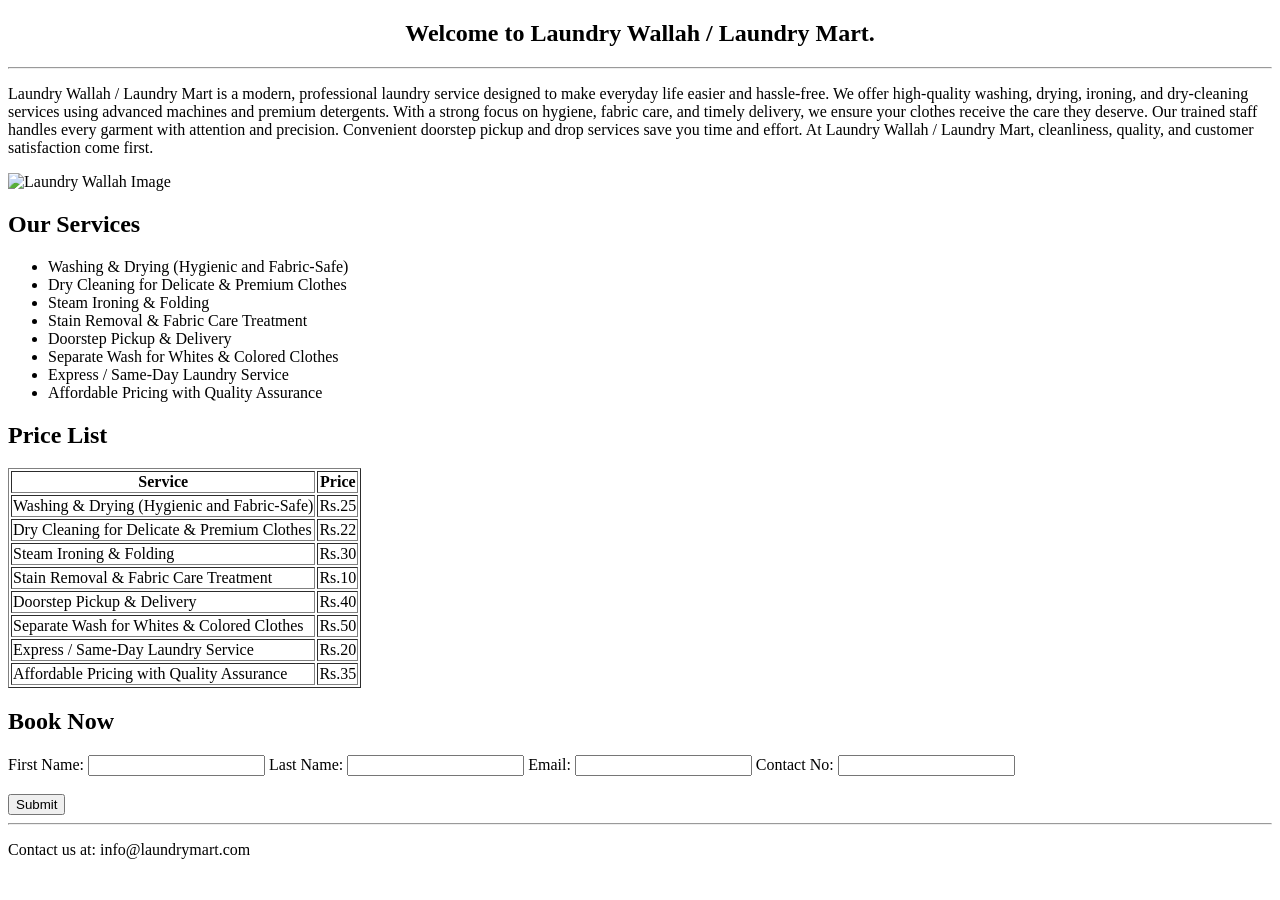
==== index.html @ 08901f00 "Add First Assignment MERN Full Stack Assignment Done." ====
<!DOCTYPE html>
<html lang="en">
<head>
    <meta charset="UTF-8">
    <meta name="viewport" content="width=device-width, initial-scale=1.0">
    <title>Laundry Wallah / Laundry Mart</title>
    
</head>
<body>
    <section id="Header Section" style="text-align: center;">
        <h1>Welcome to Laundry Wallah / Laundry Mart.</h1>
    </section><hr>

    <section id="About Section">
        <p>Laundry Wallah / Laundry Mart is a modern, professional laundry service designed to make everyday life easier and hassle-free. We offer high-quality washing, drying, ironing, and dry-cleaning services using advanced machines and premium detergents. With a strong focus on hygiene, fabric care, and timely delivery, we ensure your clothes receive the care they deserve. Our trained staff handles every garment with attention and precision. Convenient doorstep pickup and drop services save you time and effort. At Laundry Wallah / Laundry Mart, cleanliness, quality, and customer satisfaction come first.</p>
    </section>

    <section id="Image Section">
        <img src="L1.png" alt="Laundry Wallah Image" height="600px" width="400px">  
    </section>

    <section id="Services Section">
        <h2>Our Services</h2>
        <ul>
            <li>Washing & Drying (Hygienic and Fabric-Safe)</li>
            <li>Dry Cleaning for Delicate & Premium Clothes</li>
            <li>Steam Ironing & Folding</li>
            <li>Stain Removal & Fabric Care Treatment</li>
            <li>Doorstep Pickup & Delivery</li>
            <li>Separate Wash for Whites & Colored Clothes</li>
            <li>Express / Same-Day Laundry Service</li>
            <li>Affordable Pricing with Quality Assurance</li>
        </ul>
    </section>

    <section id="Price List Section">
        <h2>Price List</h2>
        <table border="1">
            <thead>
                <tr>
                    <th>Service</th>
                    <th>Price</th>
                </tr>
            </thead>

            <tbody>
                <tr>
                    <td>Washing & Drying (Hygienic and Fabric-Safe)</td>
                    <td>Rs.25</td>
                </tr>
                <tr>
                    <td>Dry Cleaning for Delicate & Premium Clothes</td>
                    <td>Rs.22</td>
                </tr>
                 <tr>
                    <td>Steam Ironing & Folding</td>
                    <td>Rs.30</td>
                </tr>
                <tr>
                    <td>Stain Removal & Fabric Care Treatment</td>
                    <td>Rs.10</td>
                </tr>
                <tr>
                    <td>Doorstep Pickup & Delivery</td>
                    <td>Rs.40</td>
                </tr>
                <tr>
                    <td>Separate Wash for Whites & Colored Clothes</td>
                    <td>Rs.50</td>
                </tr>
                <tr>
                    <td>Express / Same-Day Laundry Service</td>
                    <td>Rs.20</td>
                </tr>
                <tr>
                    <td>Affordable Pricing with Quality Assurance</td>
                    <td>Rs.35</td>
                </tr>
            </tbody>
        </table>
    </section>

    <section>
        <form action="Assignment1.html">
        <h2>Book Now</h2>
            <label for="FirstName">First Name:</label> 
            <Input type="text" required/>

            <label for="LastName">Last Name:
            <Input type="text" required/>

            <label for="Email">Email:</label>
            <Input type="email" required/>

            <label for="Contact">Contact No:</label>
            <input type="tel" required><br><br>

            <button type="submit">Submit</button><br>
      </form>
    </section>
    <hr>


        <section id="Footer">
            <footer>
                <p>Contact us at: info@laundrymart.com</p>
            </footer>

        </section>

</body>
</html>
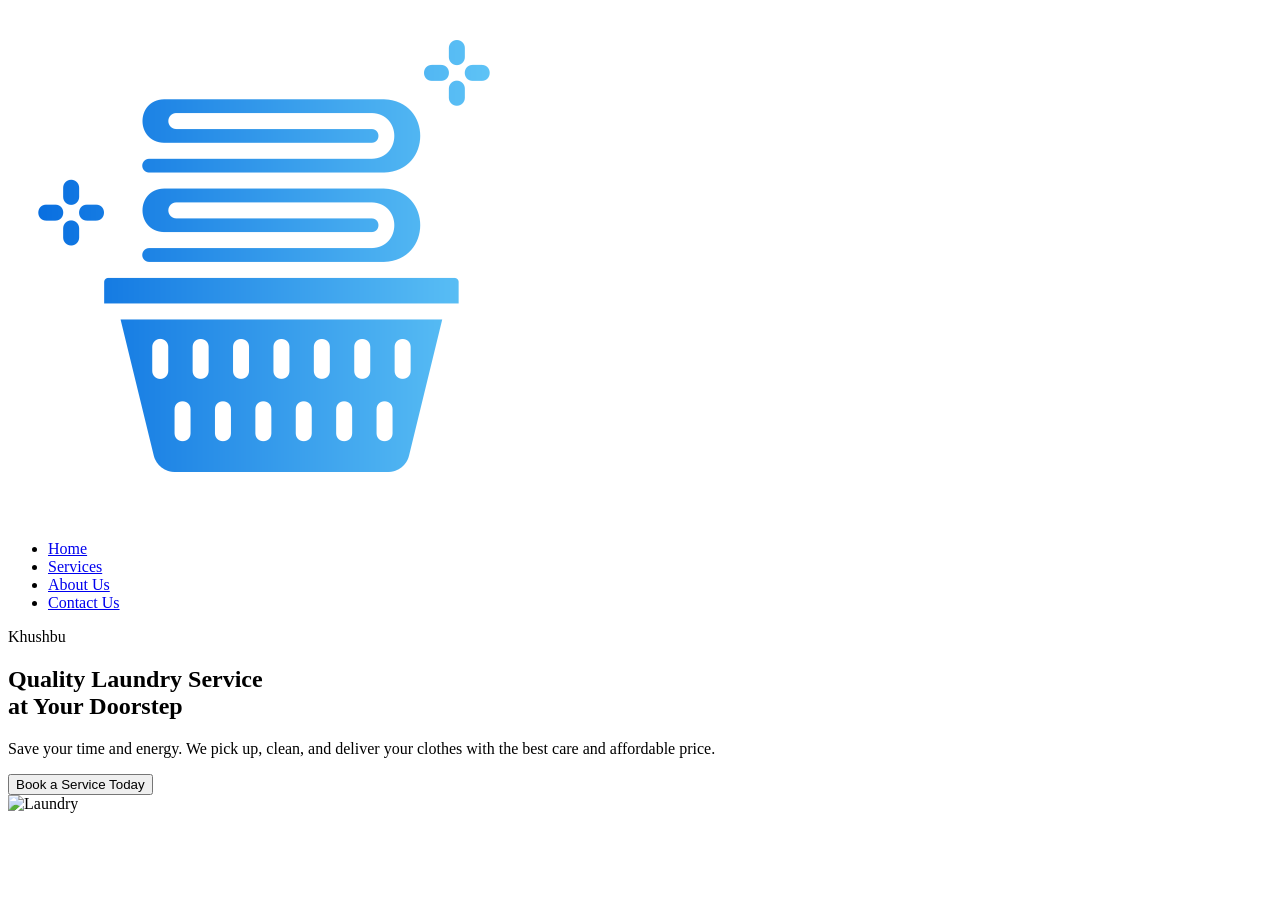
==== commit 75e06751: "Add Second Assignment" ====
--- a/index.html
+++ b/index.html
@@ -1,112 +1,69 @@
 <!DOCTYPE html>
 <html lang="en">
+
 <head>
-    <meta charset="UTF-8">
-    <meta name="viewport" content="width=device-width, initial-scale=1.0">
-    <title>Laundry Wallah / Laundry Mart</title>
-    
+<meta charset="UTF-8">
+<meta name="viewport" content="width=device-width, initial-scale=1.0">
+<title>Laundry Services</title>
+<link rel="stylesheet" href="style.css">
+
+<!-- Google Font -->
+<link href="https://fonts.googleapis.com/css2?family=Poppins:wght@300;400;600&display=swap" rel="stylesheet">
+
 </head>
+
 <body>
-    <section id="Header Section" style="text-align: center;">
-        <h1>Welcome to Laundry Wallah / Laundry Mart.</h1>
-    </section><hr>
 
-    <section id="About Section">
-        <p>Laundry Wallah / Laundry Mart is a modern, professional laundry service designed to make everyday life easier and hassle-free. We offer high-quality washing, drying, ironing, and dry-cleaning services using advanced machines and premium detergents. With a strong focus on hygiene, fabric care, and timely delivery, we ensure your clothes receive the care they deserve. Our trained staff handles every garment with attention and precision. Convenient doorstep pickup and drop services save you time and effort. At Laundry Wallah / Laundry Mart, cleanliness, quality, and customer satisfaction come first.</p>
-    </section>
+<!-- Navbar -->
 
-    <section id="Image Section">
-        <img src="L1.png" alt="Laundry Wallah Image" height="600px" width="400px">  
-    </section>
+<nav class="navbar">
 
-    <section id="Services Section">
-        <h2>Our Services</h2>
-        <ul>
-            <li>Washing & Drying (Hygienic and Fabric-Safe)</li>
-            <li>Dry Cleaning for Delicate & Premium Clothes</li>
-            <li>Steam Ironing & Folding</li>
-            <li>Stain Removal & Fabric Care Treatment</li>
-            <li>Doorstep Pickup & Delivery</li>
-            <li>Separate Wash for Whites & Colored Clothes</li>
-            <li>Express / Same-Day Laundry Service</li>
-            <li>Affordable Pricing with Quality Assurance</li>
-        </ul>
-    </section>
+<div class="logo">
+<img src="loundry.png" alt="">
+</div>
 
-    <section id="Price List Section">
-        <h2>Price List</h2>
-        <table border="1">
-            <thead>
-                <tr>
-                    <th>Service</th>
-                    <th>Price</th>
-                </tr>
-            </thead>
+<ul class="nav-links">
 
-            <tbody>
-                <tr>
-                    <td>Washing & Drying (Hygienic and Fabric-Safe)</td>
-                    <td>Rs.25</td>
-                </tr>
-                <tr>
-                    <td>Dry Cleaning for Delicate & Premium Clothes</td>
-                    <td>Rs.22</td>
-                </tr>
-                 <tr>
-                    <td>Steam Ironing & Folding</td>
-                    <td>Rs.30</td>
-                </tr>
-                <tr>
-                    <td>Stain Removal & Fabric Care Treatment</td>
-                    <td>Rs.10</td>
-                </tr>
-                <tr>
-                    <td>Doorstep Pickup & Delivery</td>
-                    <td>Rs.40</td>
-                </tr>
-                <tr>
-                    <td>Separate Wash for Whites & Colored Clothes</td>
-                    <td>Rs.50</td>
-                </tr>
-                <tr>
-                    <td>Express / Same-Day Laundry Service</td>
-                    <td>Rs.20</td>
-                </tr>
-                <tr>
-                    <td>Affordable Pricing with Quality Assurance</td>
-                    <td>Rs.35</td>
-                </tr>
-            </tbody>
-        </table>
-    </section>
+<li><a href="#">Home</a></li>
+<li><a href="#">Services</a></li>
+<li><a href="#">About Us</a></li>
+<li><a href="#">Contact Us</a></li>
 
-    <section>
-        <form action="Assignment1.html">
-        <h2>Book Now</h2>
-            <label for="FirstName">First Name:</label> 
-            <Input type="text" required/>
+</ul>
 
-            <label for="LastName">Last Name:
-            <Input type="text" required/>
+<div class="user">
+Khushbu
+</div>
 
-            <label for="Email">Email:</label>
-            <Input type="email" required/>
+</nav>
 
-            <label for="Contact">Contact No:</label>
-            <input type="tel" required><br><br>
+<!-- Hero Section -->
 
-            <button type="submit">Submit</button><br>
-      </form>
-    </section>
-    <hr>
+<section class="hero">
 
+<div class="hero-left">
 
-        <section id="Footer">
-            <footer>
-                <p>Contact us at: info@laundrymart.com</p>
-            </footer>
+<h1>Quality Laundry Service <br> at Your Doorstep</h1>
 
-        </section>
+<p>
+Save your time and energy. We pick up, clean, and deliver
+your clothes with the best care and affordable price.
+</p>
+
+<button class="btn">
+Book a Service Today
+</button>
+
+</div>
+
+<div class="hero-right">
+
+<img src="https://images.unsplash.com/photo-1604335399105-a0c585fd81a1" alt="Laundry">
+
+</div>
+
+</section>
 
 </body>
+
 </html>
